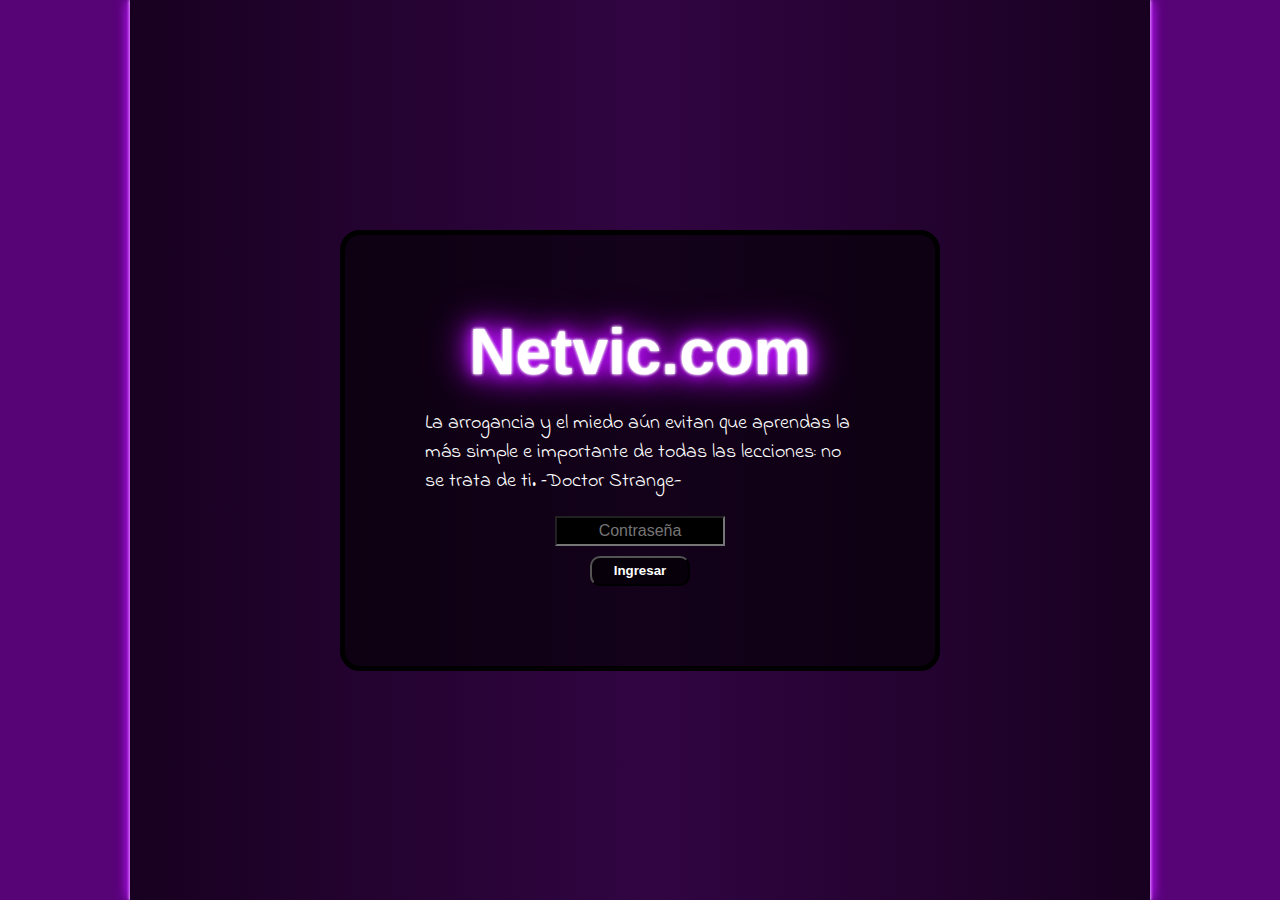
==== peliculas/peliculas.html @ 6af5d8a4 "primer commit" ====
<!DOCTYPE html>
<html lang="es">
  <head>
    <meta charset="UTF-8" />
    <meta http-equiv="X-UA-Compatible" content="IE=edge" />
    <meta name="viewport" content="width=device-width, initial-scale=1.0" />
    <link rel="preconnect" href="https://fonts.googleapis.com" />
    <link rel="preconnect" href="https://fonts.gstatic.com" crossorigin />
    <link
      href="https://fonts.googleapis.com/css2?family=Rock+Salt&family=Rubik+Mono+One&display=swap"
      rel="stylesheet"
    />
    <link
      rel="stylesheet"
      href="https://fonts.googleapis.com/css2?family=Material+Symbols+Outlined:opsz,wght,FILL,GRAD@24,400,0,0&icon_names=menu"
    />
    <link
      href="https://fonts.googleapis.com/css2?family=Indie+Flower&display=swap"
      rel="stylesheet"
    />
    <link rel="stylesheet" href="estilos-peliculas.css" />
    <title>Netvic - Peliculas</title>
  </head>
  <body>
    <header id="menu">
      <!-- Inicia interior header-->
      <div>
        <h1 id="h1">Netvic.com</h1>
        <span class="separacion">
          <p>Peliculas</p>
          <div class="filtro">
            <select name="filtro" id="filtro">
              <option value="todo">Todo</option>
              <option value="accion">Accion</option>
              <option value="drama">Drama</option>
              <option value="animacion">Animacion</option>
              <option value="catastrofe">Catastrofe</option>
              <option value="ciencia-ficcion">Ciencia Ficcion</option>
              <option value="comedia">Comedia</option>
              <option value="terror">Terror</option>
              <option value="wwf">Wwf</option>
            </select>
          </div>
        </span>
      </div>
      <!-- TErmina inetrior header-->

      <!-- inicia nav -->
      <nav>
        <a href="../index.html">Inicio</a>
        <a href="peliculas.html">Peliculas</a>
        <a href="/series/series.html">Series</a>
        <a href="">Libros</a>
        <a href="/Plantilla/plantilla.html">Programas</a>
        <a href="">Juegos</a>
        <!-- Inicia tema obscuro -->
        <span class="changefondo-on">ON</span>
        <div class="changefondo">
          <button class="btn-changefondo"></button>
        </div>
        <span class="changefondo-off">OFF</span>
        <!-- Termina tema obscuro-->
      </nav>
      <!-- Termina nav-->

      <!-- Inicia minimenu -->
      <div id="mini-menu">
        <div class="icono">
          <span class="material-symbols-outlined"> menu </span>
        </div>
        <button id="cerrar-minimenu" title="Cerrar">X</button>

        <!-- inicia interior header minimenu -->
        <span class="filtro-minimenu">
          <p>Peliculas</p>
          <div class="filtro">
            <select name="filtro" id="filtro">
              <option value="todo">Todo</option>
              <option value="accion">Accion</option>
              <option value="drama">Drama</option>
              <option value="animacion">Animacion</option>
              <option value="catastrofe">Catastrofe</option>
              <option value="ciencia-ficcion">Ciencia Ficcion</option>
              <option value="comedia">Comedia</option>
              <option value="terror">Terror</option>
              <option value="wwf">Wwf</option>
            </select>
          </div>
        </span>
        <!-- Termina interior header minimenu -->

        <!-- Inicia Nav minimenu -->
        <span class="menu-minimenu">
          <a href="../index.html">Inicio</a>
          <a href="peliculas.html">Peliculas</a>
          <a href="/series/series.html">Series</a>
          <a href="">Libros</a>
          <a href="/Plantilla/plantilla.html">Programas</a>
          <a href="">Juegos</a>
          <!-- Inicia tema obscuro minimenu-->
          <div class="changefondo">
            <button class="btn-changefondo"></button>
          </div>
          <!-- Termiona tema obscuro minimenu-->
        </span>
        <!-- Termina nav minimenu-->
      </div>
    </header>
    <!-- Termina header -->

    <main id="main">
      <section id="contenedor-peliculas"></section>

      <!-- inicia Reproductor -->
      <div id="ventana">
        <iframe id="reproductor" scrolling="NO" allowfullscreen="true"></iframe>
        <button id="cerrar" title="Cerrar">X</button>
        <div id="resumen"></div>
      </div>
      <!-- Termina reproductor -->
    </main>
    <!-- inicia login -->
    <section id="login">
      <div id="login-separacion">
        <p id="login-titulo">Netvic.com</p>
        <p id="login-frase"></p>
        <input
          id="login-input"
          type="password"
          placeholder="Contraseña"
          autocomplete="off"
        />
        <button id="login-button">Ingresar</button>
      </div>
    </section>
    <!-- termina login -->
    <script src="codigo-peliculas.js"></script>
  </body>
</html>
---- peliculas/estilos-peliculas.css ----
* {
  margin: 0;
  padding: 0;
  box-sizing: border-box;
}
:root {
  --fondo: #570477;
  --fondo-obscuro: rgba(0, 0, 0, 0.6);
  --separacion: gray;
  --color-letra: white;
  --borde-logo: 0 0 0.2rem #fff, 0 0 0.2rem #fff, 0 0 2rem #bc13fe,
    0 0 0.8rem #bc13fe, 0 0 2.8rem #bc13fe, 0 0 1.3rem #bc13fe;
  --borde-link: 0 1px 1px #570477;
  --borde-objeto: 0 0 0.5rem white;
}
body {
  background-color: var(--fondo);

  display: flex;
  flex-direction: column;
  justify-content: center;
  align-items: center;
}
/* inicia header */
header {
  position: absolute;
  top: 25px;
  background-color: var(--fondo-obscuro);
  height: 7rem;
  width: 93%;
  max-width: 1020px;
}
header > div {
  display: flex;
  flex-direction: row;
  border-bottom: 1px solid var(--separacion);
  height: 5rem;
}
header > div > h1 {
  padding-left: 5%;
  padding-top: 15px;
  font-weight: bold;
  font-size: 2.7rem;
  font-family: Verdana, Geneva, Tahoma, sans-serif;
  color: var(--color-letra);
  text-shadow: var(--borde-logo);
  animation: flicker 2.5s infinite alternate;
}
@keyframes flicker {
  0%,
  18%,
  22%,
  25%,
  53%,
  57%,
  100% {
    text-shadow: 0 0 4px #fff, 0 0 11px #fff, 0 0 19px #fff, 0 0 30px #bc13fe,
      0 0 70px #bc13fe, 0 0 80px #bc13fe, inset 0 0 90px #bc13fe;
  }
  20%,
  24%,
  55% {
    text-shadow: none;
  }
}
header > div > span {
  display: flex;
  flex-direction: row;
  justify-content: center;
  align-items: center;
  width: 50%;
  height: 100%;
  margin-left: 20px;
}
header > div > span > p {
  margin-right: 10px;
  color: var(--color-letra);
  font-family: "Rock Salt", cursive;
  font-weight: 400;
  font-style: normal;
  font-size: 25px;
}
#filtro {
  background-color: var(--fondo-obscuro);
  color: var(--color-letra);
  font-weight: bold;
  width: 100px;
  font-family: Verdana, Geneva, Tahoma, sans-serif;
}
/* inicia nav */
nav {
  display: flex;
  flex-direction: row;
  height: 30px;
  background-color: var(--fondo-obscuro);
}
nav > a {
  color: white;
  text-decoration: none;
  font-family: Verdana, Geneva, Tahoma, sans-serif;
  font-size: 0.8rem;
  font-weight: 900;
  padding-top: 0.5rem;
  padding-left: 1.9rem;
}

nav > a:hover {
  text-decoration: underline;
  text-shadow: var(--borde-link);
}
/* inicia tema obscuro */
.changefondo {
  height: 90%;
  width: 80px;
  border: 2px solid var(--separacion);
  background-color: var(--fondo-obscuro);
  margin-left: 10px;
  border-radius: 20px;
  margin-top: 2px;
}
.changefondo-on {
  display: none;
}
.changefondo-off {
  display: none;
}
.btn-changefondo {
  height: 100%;
  width: 25px;
  border-radius: 50%;
  background-color: white;
}
.changefondo:hover {
  cursor: pointer;
}
/* termina tema obscuro */
/* termina header */

/* inicia minimenu */
#mini-menu {
  display: none;
  position: absolute;
  top: 15px;
  left: 10px;
  width: 55px;
  height: 42px;
  overflow: hidden;
  background-color: rgba(0, 0, 0, 0.9);
  color: white;
  border: 1px solid white;
  box-shadow: 0 0 0.5rem white, 0 0 0.2rem white;
  z-index: 1;
  border-radius: 10px;
  transition: all 0.3s ease;
}
#mini-menu:hover {
  width: 200px;
  height: 400px;
  cursor: pointer;
  box-shadow: none;
}
#mini-menu.cerrado {
  width: 55px;
  height: 42px;
}
#mini-menu:hover:not(.cerrado) {
  width: 200px;
  height: 400px;
  box-shadow: none;
}
.material-symbols-outlined {
  transform: scale(200%);
  padding-top: 5px;
  padding-left: 10px;
}
#cerrar-minimenu {
  width: 2.1rem;
  height: 2.1rem;
  background-color: var(--fondo-obscuro);
  color: var(--color-letra);
  font-family: Impact, Haettenschweiler, "Arial Narrow Bold", sans-serif;
  font-size: 1.1rem;
  cursor: pointer;
  border: 3px solid gray;
  border-radius: 100%;
  position: absolute;
  right: 30px;
  top: 20px;
}
#cerrar-minimenu:hover {
  box-shadow: 0 0 0.5rem white;
  border: 3px solid white;
  background-color: black;
}
.filtro-minimenu {
  display: block;
  width: 100%;
  height: 100px;
  text-align: center;

  margin: 0;
}
.filtro-minimenu > p {
  font-size: 30px;
}
.filtro-minimenu > select {
  font-size: 25px;
}
.menu-minimenu {
  width: 100%;
  height: 100%;
  display: block;

  margin: 0px;
  margin-top: 20px;
}
.menu-minimenu > a {
  color: white;
  text-decoration: none;
  font-family: Verdana, Geneva, Tahoma, sans-serif;
  font-size: 1.6rem;
  font-weight: 900;
  padding-top: 0.5rem;
  padding-left: 1.9rem;
}

.menu-minimenu > a:hover {
  text-decoration: underline;
  text-shadow: var(--borde-link);
}
/* termina minimenu */

main {
  display: none;
  justify-content: center;
  align-items: center;
  max-width: 1020px;
  width: 93%;
  margin-top: 25px;
  margin-bottom: 25px;
  height: 100%;
  background-color: var(--fondo-obscuro);
  box-shadow: 0 0 0.8rem #bc13fe, 0 0 0.2rem #fff, 0 0 0.2rem #fff,
    0 0 0.8rem #bc13fe;
}

#contenedor-peliculas {
  width: 90%;
  margin-top: 150px;
  margin-bottom: 25px;

  display: grid;
  grid-template-columns: repeat(3, 1fr);
  grid-template-rows: auto;
  place-items: center;
  align-items: center;
}
.pelicula-html {
  width: 100%;
  height: 100%;
  background-color: black;
  background-size: contain;
  background-position: center;
  cursor: pointer;
}
.pelicula-html:hover {
  box-shadow: 0 0 0.8rem white, 0 0 0.5rem white;
  transform: scale(105%);
  border: 2px solid white;
}
/* inicia reproductor */
#ventana {
  display: none;
  justify-content: center;
  align-items: center;
  flex-direction: column;
  background-color: var(--fondo-obscuro);
  width: 100%;
  height: 100%;
  margin: 0;
  padding-bottom: 25px;
}
#resumen {
  display: flex;
  justify-content: center;
  text-align: center;
  flex-direction: column;
}
.titulo-resumen {
  font-family: "Rock Salt", cursive;
  font-weight: 400;
  font-style: normal;
  font-size: 25px;
  color: var(--color-letra);
}
.img-resumen {
  float: right;
  width: 11rem;
  height: 15rem;
  margin: 15px;
  margin-top: 0;
  margin-bottom: 0;
}
.p-resumen {
  color: var(--color-letra);
  font-family: Verdana, Geneva, Tahoma, sans-serif;
  font-size: 0.8rem;
  font-weight: 900;
  font-size: 18px;
  text-align: justify;
  margin: 10px;
}
#reproductor {
  box-shadow: 0 0 0.5rem white;
  margin-top: 30px;
  width: 560px;
  height: 315px;
}
#cerrar {
  width: 2.5rem;
  height: 2.5rem;
  background-color: var(--fondo-obscuro);
  color: var(--color-letra);
  font-family: Impact, Haettenschweiler, "Arial Narrow Bold", sans-serif;
  font-size: 1.1rem;
  cursor: pointer;
  border: 3px solid gray;
  border-radius: 100%;
  position: absolute;
  right: 30px;
  top: 20px;
}
#cerrar:hover {
  box-shadow: 0 0 0.5rem white;
  border: 3px solid white;
  background-color: black;
}
/* termina reproductor */
/* inicia login */
#login {
  display: flex;
  flex-direction: column;
  justify-content: center;
  align-items: center;
  max-width: 1020px;
  width: 93%;
  height: 100vh;
  z-index: 2;
  background: linear-gradient(to right, #180120 0%, #310542 51%, #180120 100%);
  box-shadow: 0 0 0.8rem #bc13fe, 0 0 0.2rem #fff, 0 0 0.2rem #fff,
    0 0 0.8rem #bc13fe;
}
#login-separacion {
  max-width: 600px;
  display: flex;
  flex-direction: column;
  justify-content: center;
  align-items: center;
  border: 5px solid black;
  border-radius: 20px;
  padding: 80px;
  background-color: var(--fondo-obscuro);
  margin: 0 15px;
}
#login-titulo {
  font-weight: bold;
  font-size: 4rem;
  text-align: center;
  font-family: Verdana, Geneva, Tahoma, sans-serif;
  color: var(--color-letra);
  text-shadow: var(--borde-logo);
  animation: flicker 2.5s infinite alternate;
}
#login-frase {
  margin-top: 20px;
  color: var(--color-letra);
  font-family: "Indie Flower", serif;
  font-weight: 400;
  font-style: normal;
  font-size: 20px;
}
#login-input {
  margin-top: 20px;
  width: 170px;
  height: 30px;
  font-size: 1rem;
  text-align: center;
  background-color: black;
  color: var(--color-letra);
}
#login-button {
  margin-top: 10px;
  width: 100px;
  height: 30px;
  font-weight: bold;
  font-family: Verdana, Geneva, Tahoma, sans-serif;
  background-color: var(--fondo-obscuro);
  color: var(--color-letra);
  border-radius: 10px;
}
/* termina login */
@media (max-width: 560px) {
  header {
    width: 340px;
    height: 5rem;
  }
  header > div > h1 {
    font-size: 2.2rem;
    margin-left: 80px;
  }
  header > div > span {
    display: none;
  }
  #filtro {
    transform: scale(130%);
  }
  nav {
    display: none;
  }
  .changefondo {
    margin-top: 20px;
    margin-left: 50px;
    height: 30px;
  }
  #mini-menu {
    display: block;
  }
  #cerrar-minimenu {
    top: 5px;
    left: 150px;
  }

  main {
    width: 340px;
  }
  #contenedor-peliculas {
    grid-template-columns: repeat(2, 1fr);
    width: 90%;
    margin-top: 100px;
  }
  .pelicula-html {
    width: 100%;
    height: 100%;
  }
  #reproductor {
    width: 309px;
    height: 230px;
  }
  .p-resumen {
    margin-left: 4%;
    margin-right: 4%;
    font-size: 0.65em;
  }
  #cerrar {
    top: 25px;
    right: 30px;
  }
  #login {
    width: 340px;
  }
  #login-separacion {
    padding: 18px;
    border: 3px solid black;
    padding-top: 50px;
    padding-bottom: 50px;
  }
  #login-titulo {
    font-size: 2.5rem;
    text-align: center;
  }
  #login-input {
    margin-left: 0;
  }
  #login-frase {
    font-size: 16px;
  }
}

@media (min-width: 950px) {
  header > div > span > p {
    font-size: 45px;
    margin-right: 150px;
  }
  #filtro {
    position: absolute;
    right: 50px;
    margin-right: 55px;
    transform: scale(130%);
  }
  .btn-changefondo {
    width: 25px;
  }
  .changefondo-on {
    display: block;
    color: white;
    margin-left: 50px;
    margin-top: 5px;
    font-family: Verdana, Geneva, Tahoma, sans-serif;
    font-size: 1rem;
    font-weight: 900;
  }
  .changefondo-off {
    display: block;
    color: white;
    margin-left: 10px;

    margin-top: 5px;
    font-family: Verdana, Geneva, Tahoma, sans-serif;
    font-size: 1rem;
    font-weight: 900;
  }
  #contenedor-peliculas {
    grid-template-columns: repeat(4, 1fr);
    margin-left: 0;
  }
  .pelicula-html {
    width: 100%;
    height: 100%;
  }
  #ventana {
    width: 100%;
    height: 100%;
  }
  #reproductor {
    width: 640px;
    height: 360px;
    margin-left: 0;
  }

  .p-resumen {
    margin-left: 10%;
    margin-right: 10%;
  }
  #cerrar {
    top: 40px;
    right: 200px;
  }
}
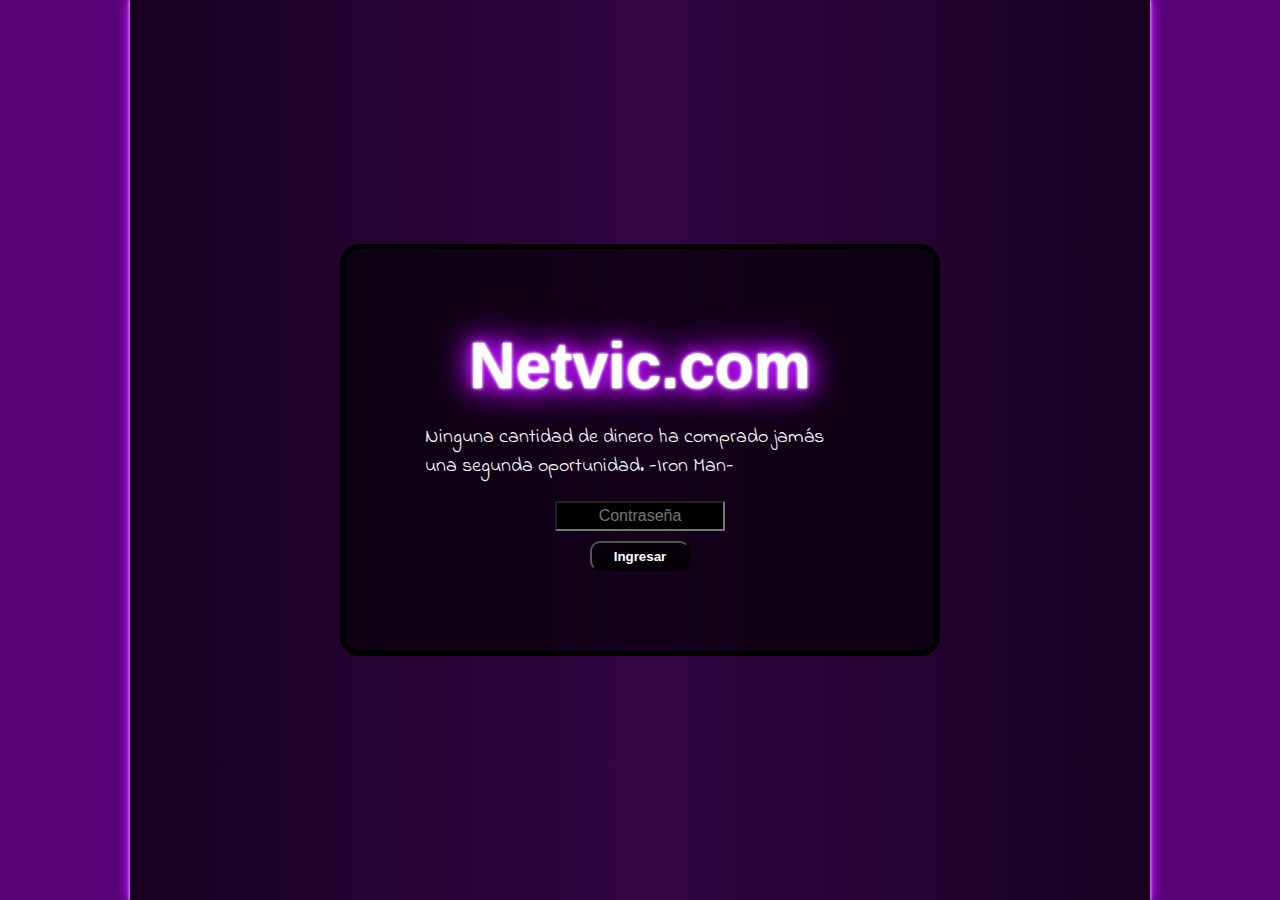
==== commit d800e76b: "ajuste enlaces para page" ====
--- a/peliculas/peliculas.html
+++ b/peliculas/peliculas.html
@@ -49,9 +49,9 @@
       <nav>
         <a href="../index.html">Inicio</a>
         <a href="peliculas.html">Peliculas</a>
-        <a href="/series/series.html">Series</a>
+        <a href="../series/series.html">Series</a>
         <a href="">Libros</a>
-        <a href="/Plantilla/plantilla.html">Programas</a>
+        <a href="">Programas</a>
         <a href="">Juegos</a>
         <!-- Inicia tema obscuro -->
         <span class="changefondo-on">ON</span>
@@ -93,9 +93,9 @@
         <span class="menu-minimenu">
           <a href="../index.html">Inicio</a>
           <a href="peliculas.html">Peliculas</a>
-          <a href="/series/series.html">Series</a>
+          <a href="../series/series.html">Series</a>
           <a href="">Libros</a>
-          <a href="/Plantilla/plantilla.html">Programas</a>
+          <a href="">Programas</a>
           <a href="">Juegos</a>
           <!-- Inicia tema obscuro minimenu-->
           <div class="changefondo">
